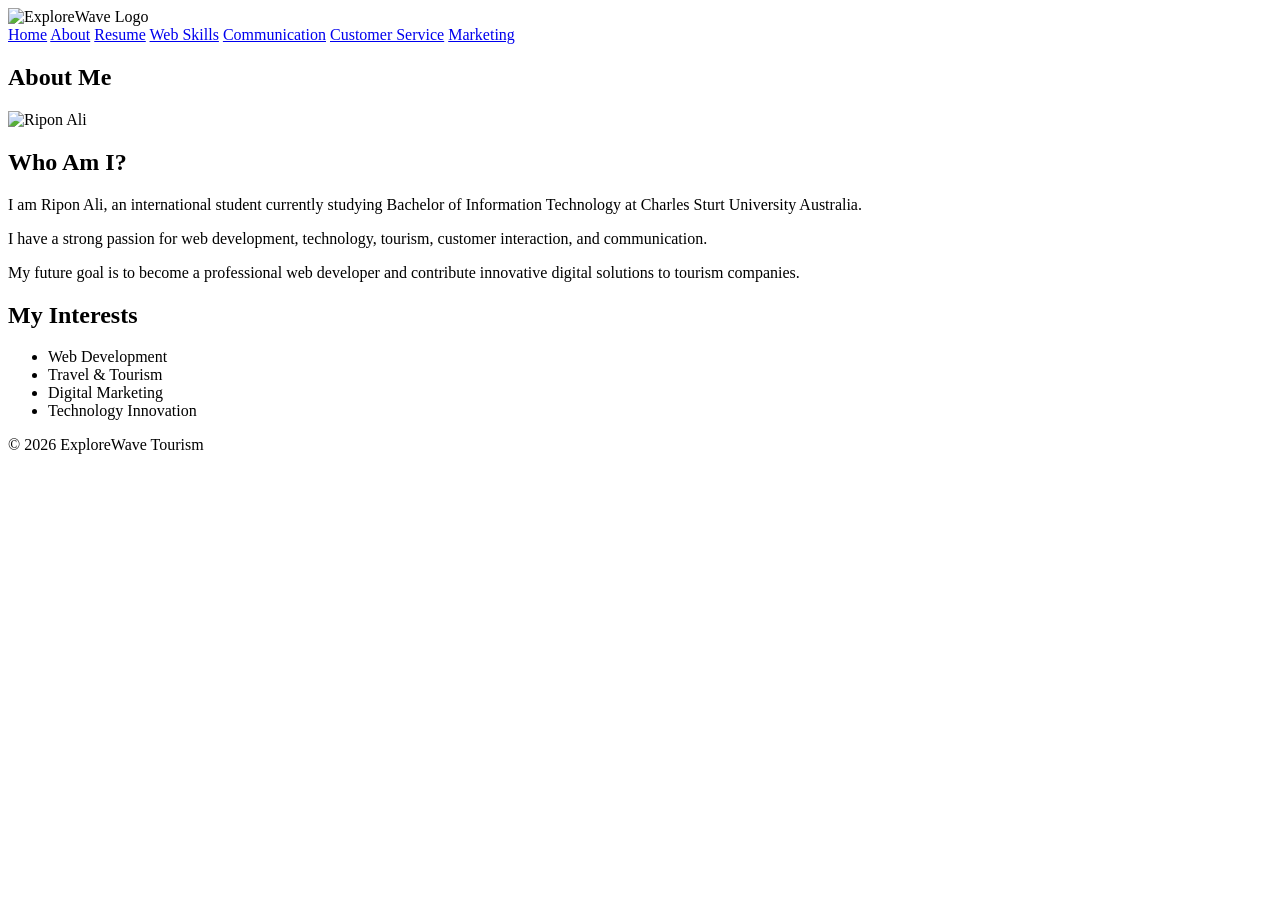
==== ra_A4_about.html @ fe25c430 "Add files via upload" ====
<!DOCTYPE html>
<html lang="en">

<head>

    <!-- About Page Created by Ripon Ali -->

    <meta charset="UTF-8">

    <meta name="viewport"
          content="width=device-width, initial-scale=1.0">

    <title>About Me | ExploreWave Tourism</title>

    <link rel="stylesheet" href="css/portfolio.css">

</head>

<body>

<header>

    <img src="Images/logo.png"
         class="logo"
         alt="ExploreWave Logo">

</header>

<nav class="navbar">

<a href="ra_A4_index.html">Home</a>

<a href="ra_A4_about.html">About</a>

<a href="ra_A4_resume.html">Resume</a>

<a href="ra_A4_web_skills.html">Web Skills</a>

<a href="ra_A4_communication.html">Communication</a>

<a href="ra_A4_customerservice.html">Customer Service</a>

<a href="ra_A4_marketing.html">Marketing</a>

</nav>

<section class="hero">

    <h1>About Me</h1>

</section>

<section class="content">

    <img src="Images/ripon pic.JPG"
         alt="Ripon Ali"
         class="logo">

    <h2>Who Am I?</h2>

    <p>
        I am Ripon Ali, an international student currently
        studying Bachelor of Information Technology
        at Charles Sturt University Australia.
    </p>

    <p>
        I have a strong passion for web development,
        technology, tourism, customer interaction,
        and communication.
    </p>

    <p>
        My future goal is to become a professional web developer
        and contribute innovative digital solutions
        to tourism companies.
    </p>

    <h2>My Interests</h2>

    <ul>

        <li>Web Development</li>

        <li>Travel & Tourism</li>

        <li>Digital Marketing</li>

        <li>Technology Innovation</li>

    </ul>

</section>

<footer>

    <p>
        &copy; 2026 ExploreWave Tourism
    </p>

</footer>

</body>
</html>
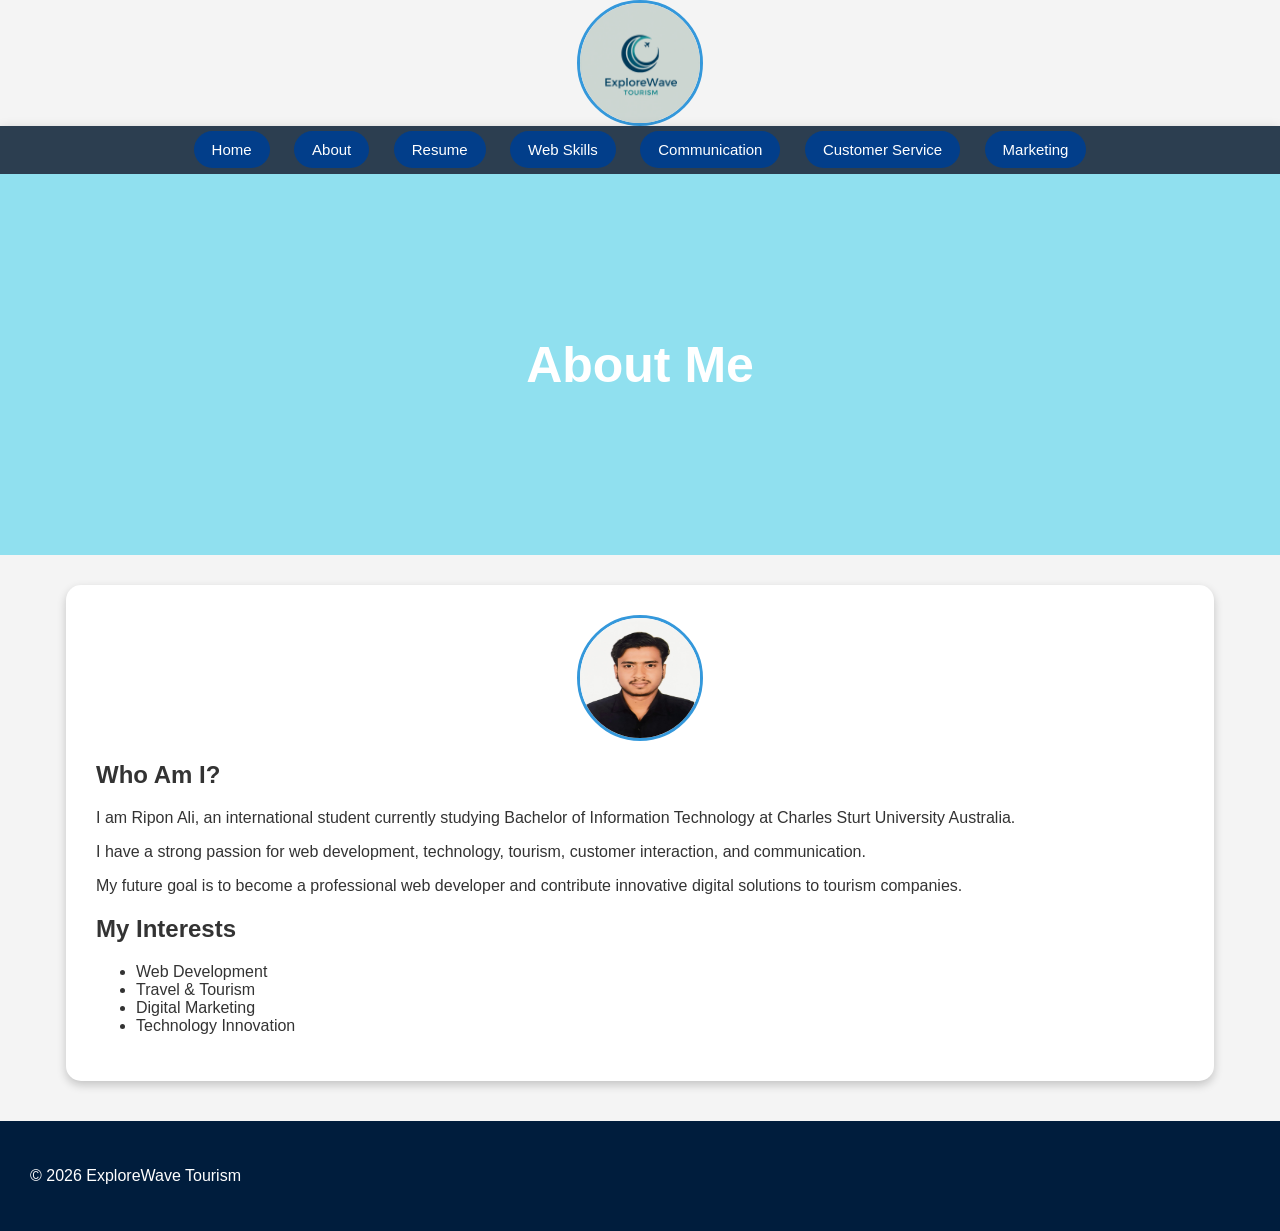
==== commit 8f3cfb0f: "Update ra_A4_about.html" ====
--- a/ra_A4_about.html
+++ b/ra_A4_about.html
@@ -12,7 +12,7 @@
 
     <title>About Me | ExploreWave Tourism</title>
 
-    <link rel="stylesheet" href="css/portfolio.css">
+    <link rel="stylesheet" href="portfolio.css">
 
 </head>
 
@@ -20,7 +20,7 @@
 
 <header>
 
-    <img src="Images/logo.png"
+    <img src="logo.png"
          class="logo"
          alt="ExploreWave Logo">
 
@@ -28,7 +28,7 @@
 
 <nav class="navbar">
 
-<a href="ra_A4_index.html">Home</a>
+<a href="index.html">Home</a>
 
 <a href="ra_A4_about.html">About</a>
 
@@ -52,7 +52,7 @@
 
 <section class="content">
 
-    <img src="Images/ripon pic.JPG"
+    <img src="ripon pic.JPG"
          alt="Ripon Ali"
          class="logo">
 
@@ -101,4 +101,4 @@
 </footer>
 
 </body>
-</html>+</html>
--- a/portfolio.css
+++ b/portfolio.css
@@ -0,0 +1,438 @@
+/* Main Website Styling */
+
+body {
+    font-family: Arial, sans-serif;
+    margin: 0;
+    background: #f4f4f4;
+    color: #333;
+}
+.skill-bar {
+    width: 100%;
+    background: #ddd;
+    border-radius: 20px;
+}
+
+.skill-bar div {
+    height: 20px;
+    border-radius: 20px;
+}
+
+.html {
+    width: 90%;
+    background: #0077b6;
+}
+
+.css {
+    width: 85%;
+    background: #0096c7;
+}
+
+.js {
+    width: 70%;
+    background: #00b4d8;
+}
+body{
+    margin:1;
+    font-family:Arial;
+}
+
+/* Logo */
+
+.logo {
+    width: 120px;
+    height: 120px;
+    display: block;
+    margin: auto;
+
+    /* Round shape */
+    border-radius: 50%;
+
+    /* Optional border */
+    border: 3px solid #3498db;
+
+    /* Smooth animation */
+    transition: 0.4s;
+}
+
+
+/* Navigation */
+nav a {
+    transition: 0.3s;
+}
+
+nav a:hover {
+    background: #00b4d8;
+}
+nav {
+    background: #0077b6;
+    text-align: center;
+    padding: 15px;
+}
+
+nav a {
+    color: white;
+    text-decoration: none;
+    margin: 10px;
+    padding: 10px 20px;
+    background: #023e8a;
+    border-radius: 5px;
+}
+
+nav a:hover {
+    background: #0096c7;
+}
+.navbar {
+    background: #2c3e50;
+    padding: 15px;
+    text-align: center;
+
+    /* Sticky navbar */
+    position: sticky;
+    top: 0;
+
+    /* Shadow */
+    box-shadow: 0 4px 12px rgba(0,0,0,0.2);
+
+    /* Smooth appearance */
+    animation: slideDown 1s ease;
+}
+
+.navbar a {
+    color: white;
+    text-decoration: none;
+
+    margin: 10px;
+    padding: 10px 18px;
+
+    border-radius: 30px;
+
+    font-family: Arial, sans-serif;
+    font-size: 15px;
+
+    transition: 0.4s;
+}
+
+/* Page load animation */
+@keyframes slideDown {
+    from {
+        transform: translateY(-80px);
+        opacity: 0;
+    }
+
+    to {
+        transform: translateY(0);
+        opacity: 1;
+    }
+}
+/* Hover Animation */
+.navbar a:hover {
+    background: #3498db;
+
+    transform: translateY(-3px) scale(1.05);
+
+    box-shadow: 0 4px 10px rgba(0,0,0,0.3);
+}
+.logo:hover {
+    transform: scale(1.1) rotate(5deg);
+}
+.hero {
+    text-align: center;
+    padding: 50px;
+    background: #90e0ef;
+}.hero {
+    background-image: url("../Images/banner.jpg");
+    background-size: cover;
+    background-position: center;
+    color: white;
+    text-align: center;
+    padding: 120px 20px;
+}
+.hero{
+    position:relative;
+    text-align:center;
+    color:white;
+}
+.hero img{
+    width:100%;
+    height:100vh;
+    object-fit:cover;
+
+    /* animation */
+    animation:zoomIn 6s ease-in-out infinite;
+}
+.hero-text{
+    position:absolute;
+    top:50%;
+    left:50%;
+    transform:translate(-50%,-50%);
+}
+
+.hero h1 {
+    font-size: 50px;
+}
+
+.hero p {
+    font-size: 22px;
+}
+.hero-text h1{
+    font-size:40px;
+    animation:fadeUp 2s ease;
+}
+
+/* Subtitle */
+.hero-text p{
+    font-size:18px;
+}
+
+/* Button */
+.hero-text button{
+    padding:10px 20px;
+    border:none;
+    background:#0077b6;
+    color:white;
+    border-radius:20px;
+    cursor:pointer;
+    transition:0.3s;
+}
+
+.hero-text button:hover{
+    transform:scale(1.1);
+    background:#023e8a;
+}
+
+/* Image zoom animation */
+@keyframes zoomIn{
+    0%{
+        transform:scale(1);
+    }
+    50%{
+        transform:scale(1.05);
+    }
+    100%{
+        transform:scale(1);
+    }
+}
+
+/* Text animation */
+@keyframes fadeUp{
+    from{
+        opacity:0;
+        transform:translateY(30px);
+    }
+    to{
+        opacity:1;
+        transform:translateY(0);
+    }
+}
+
+/* Content */
+
+.content {
+    padding: 30px;
+}
+.content {
+    background: white;
+    margin: 30px auto;
+    width: 85%;
+    padding: 30px;
+    border-radius: 15px;
+    box-shadow: 0px 4px 10px rgba(0,0,0,0.2);
+}
+/* Images */
+
+.page-image {
+    width: 300px;
+    display: block;
+    margin: 20px auto;
+    border-radius: 10px;
+}
+
+/* Table */
+
+table {
+    width: 80%;
+    margin: auto;
+    border-collapse: collapse;
+}
+
+th, td {
+    border: 1px solid #333;
+    padding: 10px;
+    text-align: center;
+}
+
+th {
+    background: #0077b6;
+    color: white;
+}
+
+/* Buttons */
+
+.btn {
+    display: inline-block;
+    padding: 10px 20px;
+    background: #0077b6;
+    color: white;
+    text-decoration: none;
+    border-radius: 5px;
+}
+
+.btn:hover {
+    background: #023e8a;
+}.btn {
+    transition: 0.3s;
+}
+
+.btn:hover {
+    transform: scale(1.05);
+}
+
+/* =========================
+   FORM STYLING
+========================= */
+
+form {
+
+    width: 70%;
+
+    margin: auto;
+
+    background: white;
+
+    padding: 30px;
+
+    border-radius: 10px;
+
+}
+
+form label {
+
+    display: block;
+
+    margin-top: 15px;
+
+    font-weight: bold;
+
+}
+
+input[type="text"],
+input[type="email"],
+textarea {
+
+    width: 100%;
+
+    padding: 10px;
+
+    margin-top: 5px;
+
+    border-radius: 5px;
+
+    border: 1px solid #ccc;
+
+}
+
+/* Radio Buttons */
+
+.radio-group label {
+
+    display: flex;
+
+    align-items: center;
+
+    gap: 10px;
+
+    margin: 10px 0;
+
+}
+
+/* Checkboxes */
+
+.checkbox-group label {
+
+    display: flex;
+
+    align-items: center;
+
+    gap: 10px;
+
+    margin: 10px 0;
+
+}
+
+/* Buttons */
+
+.btn-submit,
+.btn-reset {
+
+    padding: 12px 25px;
+
+    border: none;
+
+    border-radius: 5px;
+
+    cursor: pointer;
+
+    margin-right: 10px;
+
+    font-size: 16px;
+
+}
+
+.btn-submit {
+
+    background: #0077b6;
+
+    color: white;
+
+}
+
+.btn-reset {
+
+    background: #555;
+
+    color: white;
+
+}
+/* Footer */
+
+footer {
+    background: #001d3d;
+    color: white;
+    padding: 30px;
+    margin-top: 40px;
+}
+
+/* Responsive Design */
+
+@media screen and (max-width:768px) {
+
+nav a {
+    display: block;
+    margin: 10px;
+}
+
+.page-image {
+    width: 90%;
+}
+
+form {
+    width: 90%;
+}
+
+}
+
+/* Print Friendly */
+
+@media print {
+
+nav,
+footer {
+    display: none;
+}
+
+body {
+    background: white;
+    font-size: 18px;
+}
+
+}
